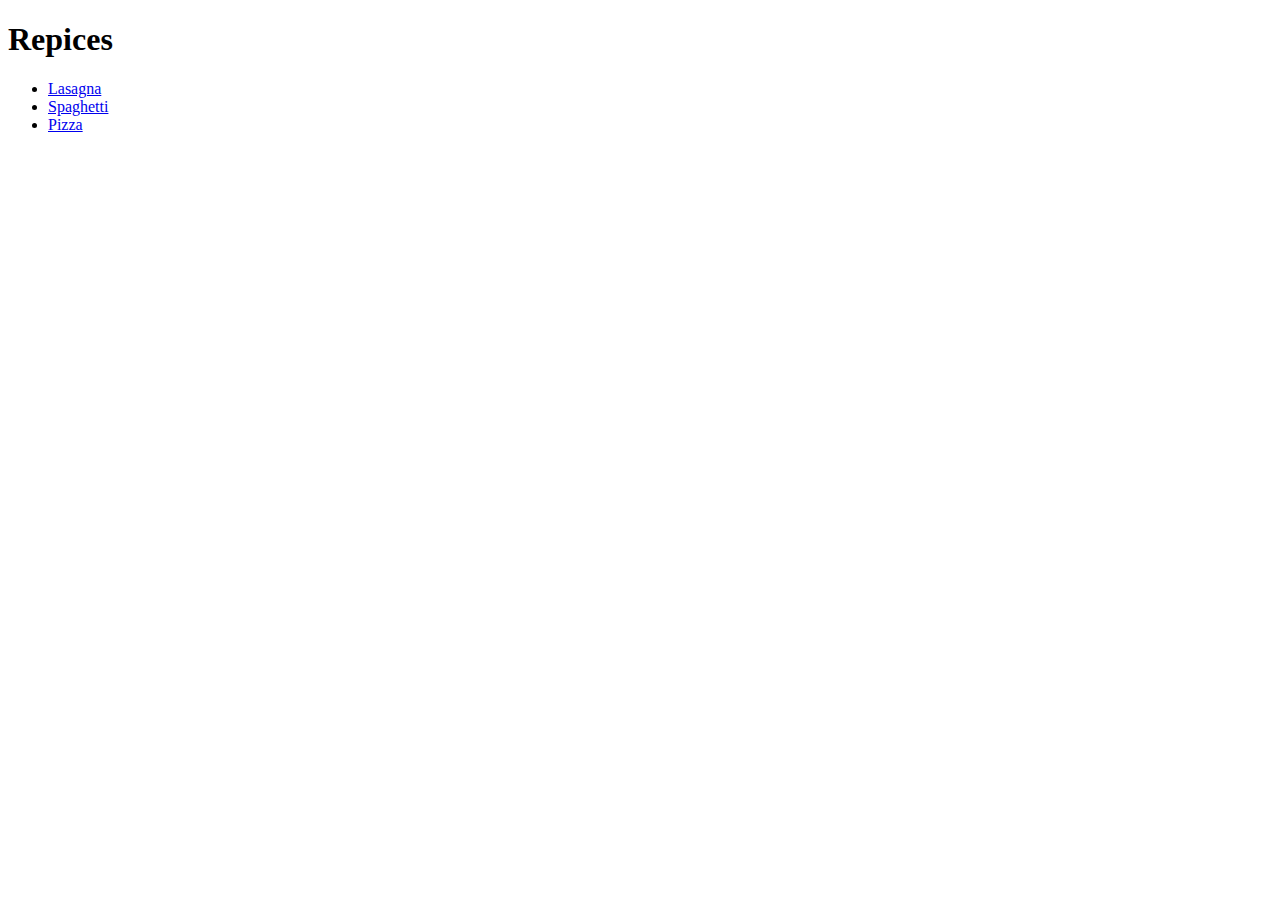
==== index.html @ 43eaf72e "Recipe Content" ====
<!DOCTYPE html>
<html lang="en">
<head>
    <meta charset="UTF-8">
    <meta name="viewport" content="width=device-width, initial-scale=1.0">
    <title>Self Project</title>
</head>
<body>
    <h1>Repices</h1>
    <ul>
        <li>
            <a href="recipes/lasagna.html">Lasagna</a>
        </li>
        <li>
            <a href="recipes/spaghetti.html">Spaghetti</a>
        </li>
        <li>
            <a href="recipes/pizza.html">Pizza</a>
        </li>
    </ul>
</body>
</html>
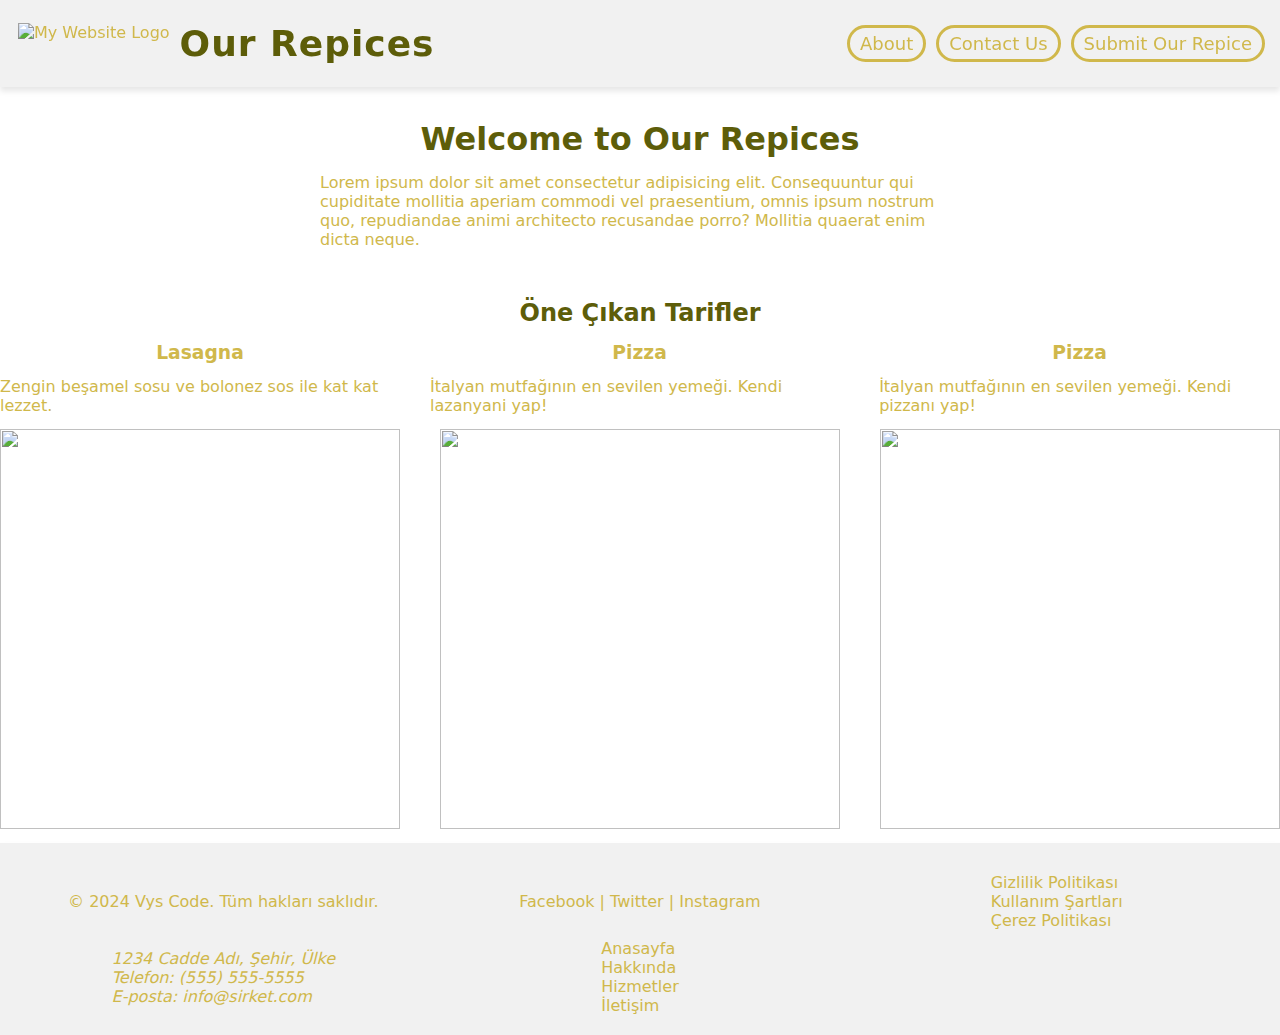
==== commit 72157e77: "content for repices home page" ====
--- a/index.html
+++ b/index.html
@@ -1,22 +1,105 @@
 <!DOCTYPE html>
 <html lang="en">
-<head>
-    <meta charset="UTF-8">
-    <meta name="viewport" content="width=device-width, initial-scale=1.0">
+  <head>
+    <meta charset="UTF-8" />
+    <meta name="viewport" content="width=device-width, initial-scale=1.0" />
     <title>Self Project</title>
-</head>
-<body>
-    <h1>Repices</h1>
-    <ul>
+    <link rel="stylesheet" href="./styles.css" />
+  </head>
+  <body>
+    <header>
+      <div class="logo-contain">
+        <a href="index.html" class="logo">
+          <img
+            src="https://w7.pngwing.com/pngs/426/730/png-transparent-logo-yellow-font-recipe-logo-art-yellow.png"
+            alt="My Website Logo"
+          />
+        </a>
+
+        <div class="hero">
+          <a href="index.html">Our Repices</a>
+        </div>
+      </div>
+
+      <ul class="list">
         <li>
-            <a href="recipes/lasagna.html">Lasagna</a>
+          <a href="about.html"> About </a>
         </li>
         <li>
-            <a href="recipes/spaghetti.html">Spaghetti</a>
+          <a href="#contact-us"> Contact Us </a>
         </li>
         <li>
-            <a href="recipes/pizza.html">Pizza</a>
+          <a href="#submit-our-repice">Submit Our Repice</a>
         </li>
-    </ul>
-</body>
-</html>+      </ul>
+    </header>
+    <main>
+      <section class="intro">
+        <h1>Welcome to Our Repices</h1>
+        <p>
+          Lorem ipsum dolor sit amet consectetur adipisicing elit. Consequuntur
+          qui cupiditate mollitia aperiam commodi vel praesentium, omnis ipsum
+          nostrum quo, repudiandae animi architecto recusandae porro? Mollitia
+          quaerat enim dicta neque.
+        </p>
+      </section>
+
+       <section class="featured-recipes">
+        <h2>Öne Çıkan Tarifler</h2>
+        <div class="recipe-list">
+            <article class="recipe">
+                <h3><a href="./recipes/lasagna.html">Lasagna</a></h3>
+                <p>Zengin beşamel sosu ve bolonez sos ile kat kat lezzet.</p>
+                <a href="./recipes/lasagna.html"><img src="https://previews.123rf.com/images/rawpixel/rawpixel1810/rawpixel181015229/110100620-homemade-lasagna-food-photography-recipe-idea.jpg" alt=""></a>
+            </article>
+            <article class="recipe">
+                <h3><a href="./recipes/spaghetti.html">Pizza</a></h3>
+                <p>İtalyan mutfağının en sevilen yemeği. Kendi lazanyani yap!</p>
+                <a href="./recipes/spaghetti.html"><img src="https://previews.123rf.com/images/rawpixel/rawpixel1812/rawpixel181202152/113954905-homemade-spaghetti-food-photography-recipe-idea.jpg" alt=""></a>
+            </article>
+            <article class="recipe">
+                <h3><a href="./recipes/pizza.html">Pizza</a></h3>
+                <p>İtalyan mutfağının en sevilen yemeği. Kendi pizzanı yap!</p>
+                <a href="./recipes/pizza.html"><img src="https://previews.123rf.com/images/rawpixel/rawpixel1705/rawpixel170559398/79108970-hand-taking-a-slice-of-italian-cuisine-pizza.jpg" alt=""></a>
+            </article>
+
+        </div>
+
+    </main>
+
+    <footer>
+        <p>&copy; 2024 Vys Code. Tüm hakları saklıdır.</p>
+        
+        <div class="social-media">
+            <a href="https://www.facebook.com">Facebook</a> |
+            <a href="https://www.twitter.com">Twitter</a> |
+            <a href="https://www.instagram.com">Instagram</a>
+        </div>
+        
+      
+        
+        <ul>
+            <li><a href="privacy.html">Gizlilik Politikası</a></li>
+            <li><a href="terms.html">Kullanım Şartları</a></li>
+            <li><a href="cookies.html">Çerez Politikası</a></li>
+        </ul>
+        
+        <address>
+            <p>1234 Cadde Adı, Şehir, Ülke</p>
+            <p>Telefon: (555) 555-5555</p>
+            <p>E-posta: <a href="mailto:info@sirket.com">info@sirket.com</a></p>
+        </address>
+    <nav>
+        <ul>
+            <li><a href="index.html">Anasayfa</a></li>
+            <li><a href="about.html">Hakkında</a></li>
+            <li><a href="services.html">Hizmetler</a></li>
+            <li><a href="contact.html">İletişim</a></li>
+        </ul>
+    </nav>
+
+    </footer>
+
+  
+  </body>
+</html>
--- a/styles.css
+++ b/styles.css
@@ -0,0 +1,141 @@
+* {
+  box-sizing: border-box;
+  margin: 0;
+  padding: 0;
+  font-family: system-ui, -apple-system, BlinkMacSystemFont, "Segoe UI", Roboto,
+    Oxygen, Ubuntu, Cantarell, "Open Sans", "Helvetica Neue", sans-serif,
+    sans-serif;
+  color: #d0b84b;
+}
+
+header {
+  display: flex;
+  justify-content: space-between;
+  position: fixed;
+  background-color: #f1f1f1;
+  padding: 20px 15px;
+  top: 0;
+  width: 100%;
+  box-shadow: 0 4px 6px rgba(0, 0, 0, 0.1);
+}
+
+.logo-contain {
+  display: flex;
+  padding: 3px;
+}
+
+.logo img {
+  height: 40px;
+}
+
+.hero {
+  font-weight: 900;
+  font-size: 36px;
+  letter-spacing: 1px;
+  margin-left: 10px;
+}
+
+.hero a {
+  color: #5d5d09;
+}
+
+main {
+  margin-top: 120px;
+}
+
+a {
+  text-decoration: none;
+}
+
+li {
+  list-style-type: none;
+}
+
+.list {
+  display: flex;
+  gap: 10px;
+  justify-content: center;
+  align-items: center;
+  font-size: 18px;
+}
+
+.list li {
+  border: solid #d0b84b;
+  padding: 5px 10px;
+  border-radius: 30px;
+}
+
+.list li:hover {
+  border: solid #5d5d09;
+  background-color: #d0b84b;
+}
+
+.list li:hover a {
+  color: #5d5d09;
+}
+
+/* Main Section */
+
+.intro {
+  display: flex;
+  flex-direction: column;
+  /* gap: 10px; */
+  margin: 50px auto;
+  justify-content: center;
+  align-items: center;
+  width: 50%;
+}
+
+.intro p {
+  margin-top: 15px;
+}
+
+.featured-recipes {
+  display: flex;
+  flex-direction: column;
+  align-items: center;
+  justify-content: center;
+  margin-bottom: 10px;
+}
+
+.recipe-list {
+  display: flex;
+  flex-direction: row;
+  gap: 30px;
+  margin-top: 15px;
+}
+
+.recipe-list img {
+  width: 400px;
+  height: 400px;
+  object-fit: cover;
+}
+
+.recipe {
+  display: flex;
+  flex-direction: column;
+  gap: 14px;
+  justify-content: center;
+  align-items: center;
+}
+
+h1,
+h2,
+h3 {
+  color: #5d5d09;
+}
+
+/* Footer Section */
+
+footer {
+  background-color: #f1f1f1;
+  padding: 20px 15px;
+  top: 0;
+  width: 100%;
+  box-shadow: 0 4px 6px rgba(0, 0, 0, 0.1);
+  display: grid;
+  grid-template-columns: repeat(3, 1fr);
+  grid-template-rows: repeat(2, 1fr);
+  justify-items: center;
+  align-items: center;
+}
